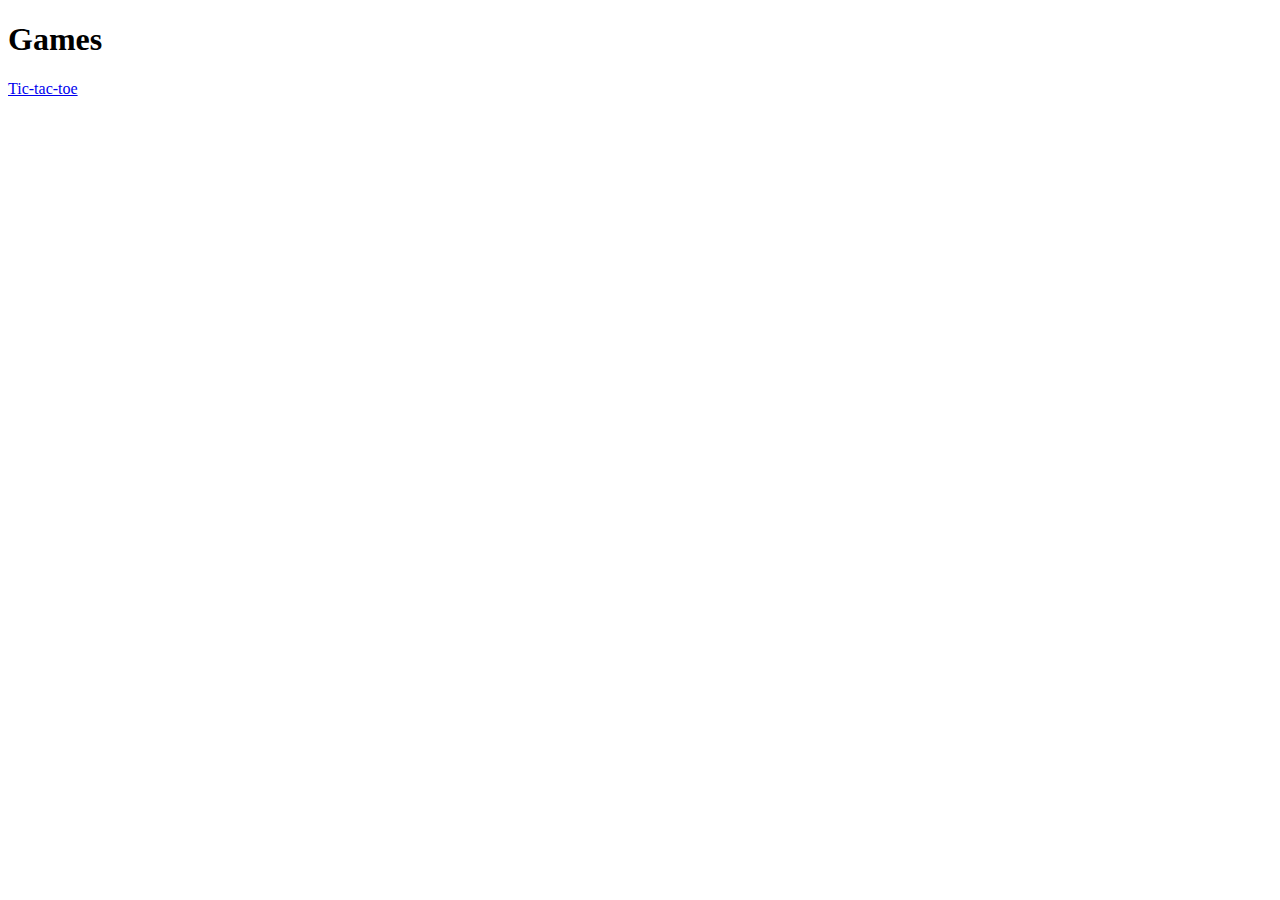
==== index.html @ d526f69f "Add tic-tac-toe" ====
<!doctype html>
<html>
  <head>
    <meta charset="utf-8">
    <meta name="viewport" content="width=device-width,initial-scale=1">
    <title>Games</title>
  </head>
  <body>
    <h1>Games</h1>
    <a href="tic-tac-toe">Tic-tac-toe</a>
  </body>
</html>
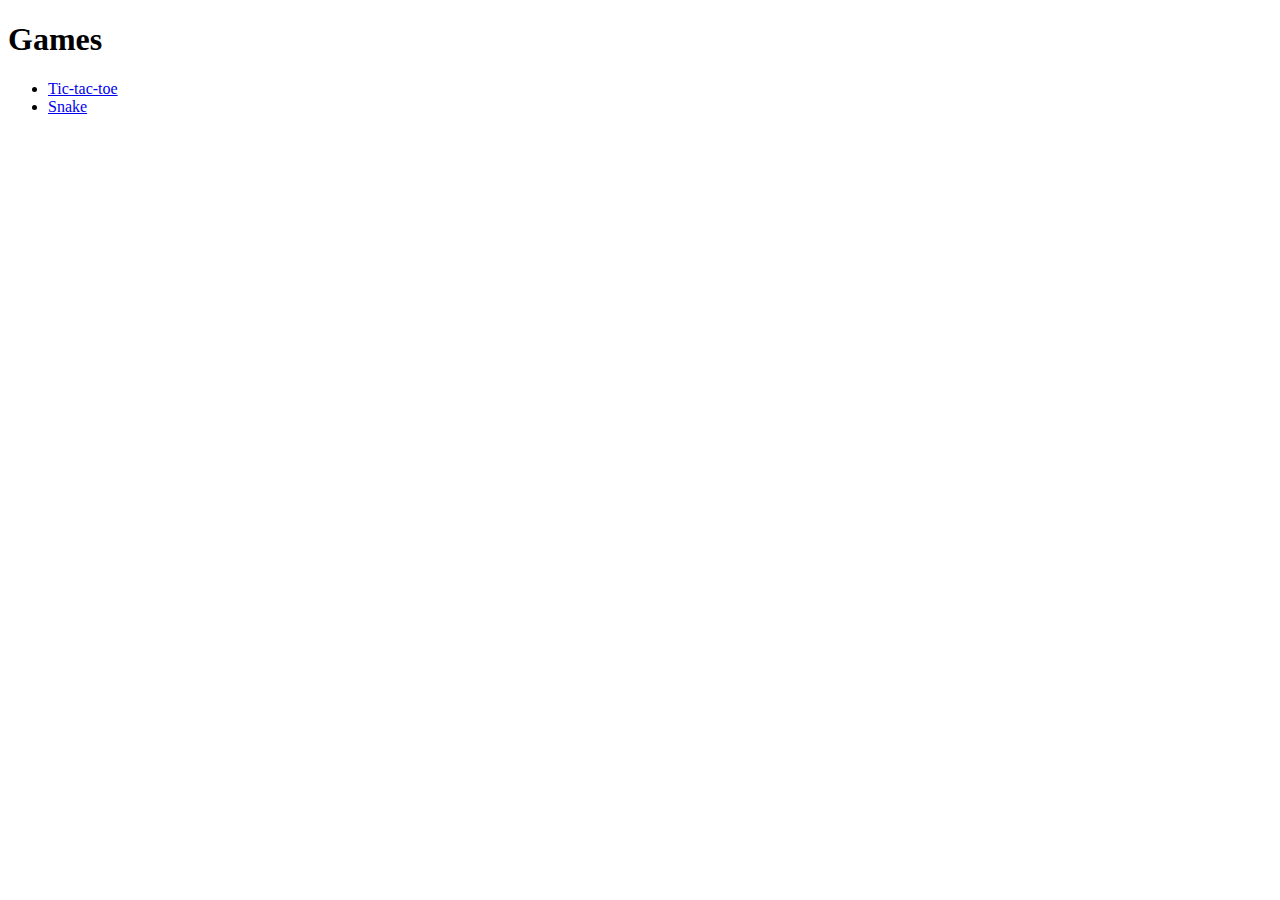
==== commit e7a31ba0: "Add snake game" ====
--- a/index.html
+++ b/index.html
@@ -1,5 +1,5 @@
 <!doctype html>
-<html>
+<html lang="en">
   <head>
     <meta charset="utf-8">
     <meta name="viewport" content="width=device-width,initial-scale=1">
@@ -7,6 +7,13 @@
   </head>
   <body>
     <h1>Games</h1>
-    <a href="tic-tac-toe">Tic-tac-toe</a>
+    <ul>
+      <li>
+        <a href="tic-tac-toe">Tic-tac-toe</a>
+      </li>
+      <li>
+        <a href="snake">Snake</a>
+      </li>
+    </ul>
   </body>
 </html>
